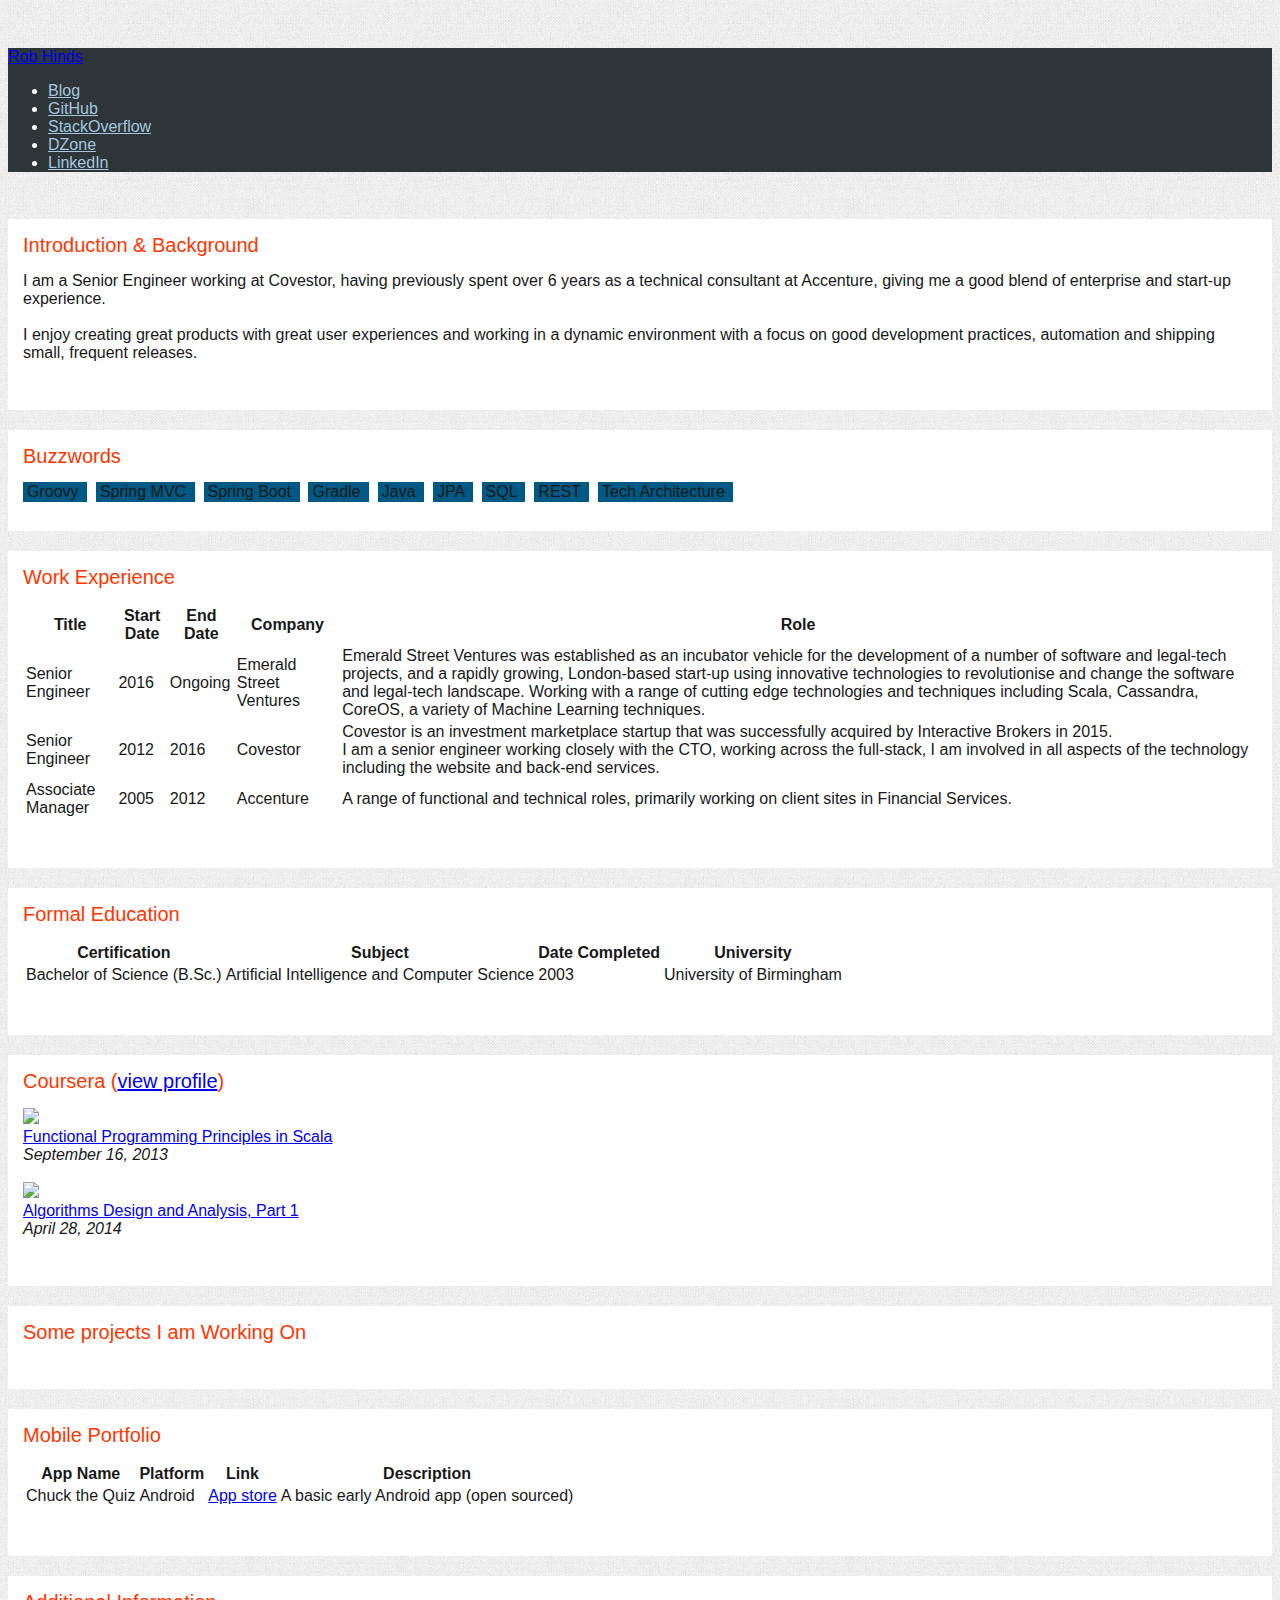
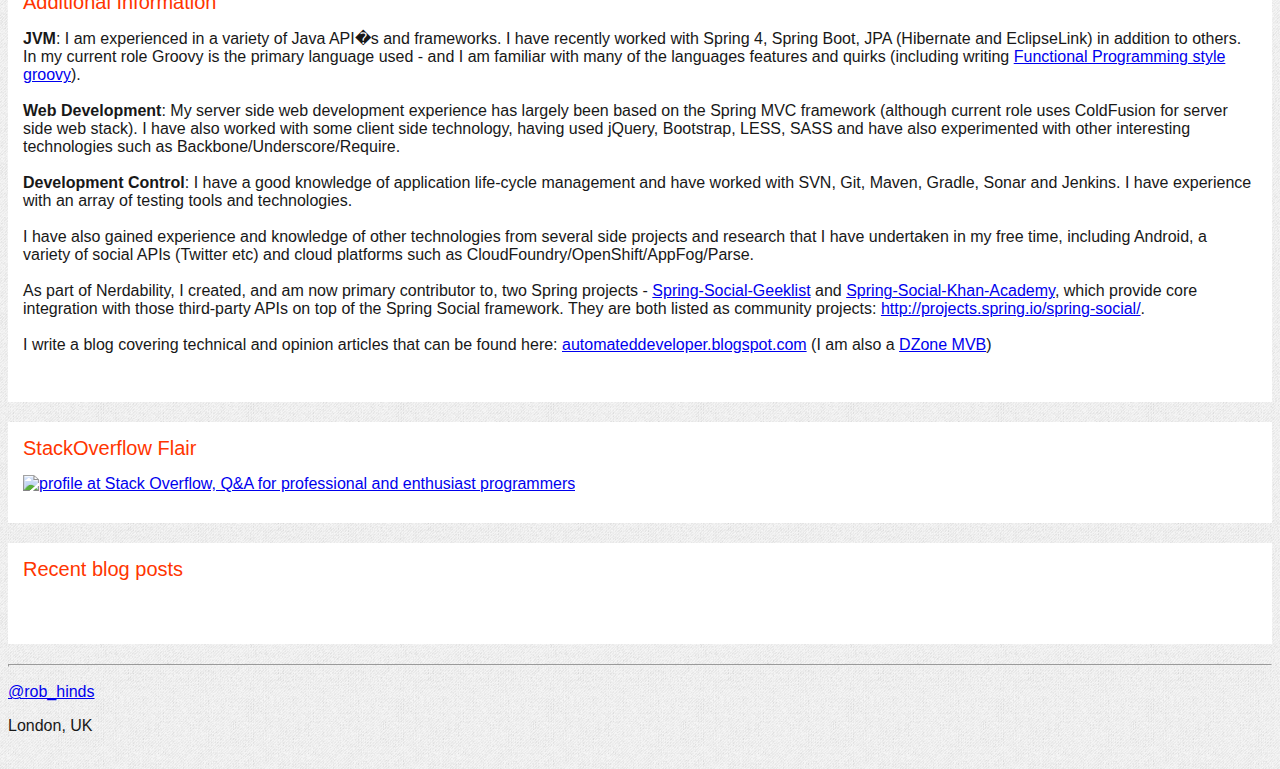
==== test.html @ 7975b992 "4" ====
<!DOCTYPE html>
<html lang="en">
	<head>
	<meta charset="utf-8">
	<meta http-equiv="X-UA-Compatible" content="IE=edge">
	<meta name="viewport" content="width=device-width, initial-scale=1">

	<title>Michael McCarty</title>

	<link rel="icon" type="image/png" href="./img/favicon.png">	

	<!--  WebFonts  -->
	<link href="./css/css" rel="stylesheet" type="text/css">

	<!-- Twitter Bootstrap CSS -->
	<link rel="stylesheet" href="https://maxcdn.bootstrapcdn.com/bootstrap/3.3.6/css/bootstrap.min.css" integrity="sha384-1q8mTJOASx8j1Au+a5WDVnPi2lkFfwwEAa8hDDdjZlpLegxhjVME1fgjWPGmkzs7" crossorigin="anonymous">

	<!-- Core StyleSheet -->
	<link rel="stylesheet" type="text/css" href="./css/main_style.css">
	<link rel="stylesheet" type="text/css" href="./css/bootstrap-override.css">
</head>

	<body>
		<nav class="navbar navbar-inverse navbar-fixed-top">
	<div class="container">
		<div class="navbar-header">
			<a class="navbar-brand" href="#">
				Rob Hinds
			</a>
		</div>
		<div id="navbar" class="navbar-collapse collapse">
			<ul class="nav navbar-nav navbar-right">
				
					<li><a target='_blank' href="http://automateddeveloper.blogspot.com/">Blog</a></li>
				
					<li><a target='_blank' href="https://github.com/michaelmccarty">GitHub</a></li>
				
					<li><a target='_blank' href="http://stackoverflow.com/users/258813/rhinds">StackOverflow</a></li>
				
					<li><a target='_blank' href="https://dzone.com/users/899489/rhinds.html">DZone</a></li>
				
					<li><a target='_blank' href="https://www.linkedin.com/pub/rob-hinds/21/361/3b1">LinkedIn</a></li>
				
			</ul>
		</div>
	</div>
</nav><br/>

		<div class="container">
			<div class="row">
	<div class="col-md-9 rightBorder">
		<div id="introBubble" class="rounded_panel txt_lightgrey">
	<div class="top-rounded-panel grey-bg">
		<h1 id="user-intro">Introduction &amp; Background</h1>
	</div>
	<div class="content-rounded-panel">
		<div id="introBlurb">
			I am a Senior Engineer working at Covestor, having previously spent over 6 years as a technical consultant at Accenture, giving me a good blend of enterprise and start-up experience. <br/><br/>
			I enjoy creating great products with great user experiences and working in a dynamic environment with a focus on good development practices, automation and shipping small, frequent releases.
		</div>
		<br>
	</div>
</div>

		<div id="skillsBubble" class="rounded_panel txt_lightgrey">
	<div class="top-rounded-panel grey-bg">
		<h1 id="user-skills">Buzzwords</h1>
	</div>
	<div class="content-rounded-panel">

		<div id="skills">
			
				<span class="label label-info label-padded"> Groovy </span> &nbsp;  
			
				<span class="label label-info label-padded"> Spring MVC </span> &nbsp;  
			
				<span class="label label-info label-padded"> Spring Boot </span> &nbsp;  
			
				<span class="label label-info label-padded"> Gradle </span> &nbsp;  
			
				<span class="label label-info label-padded"> Java </span> &nbsp;  
			
				<span class="label label-info label-padded"> JPA </span> &nbsp;  
			
				<span class="label label-info label-padded"> SQL </span> &nbsp;  
			
				<span class="label label-info label-padded"> REST </span> &nbsp;  
			
				<span class="label label-info label-padded"> Tech Architecture </span> &nbsp;  
			
		</div>
	</div>
</div>

		<div class="rounded_panel txt_lightgrey">
	<div class="top-rounded-panel grey-bg">
		<h1>Work Experience</h1>
	</div>
	<div class="content-rounded-panel">
		<div>
			<table class="table table-striped table-hover table-condensed">
				<thead>
					<tr>
						<th><a style="cursor: pointer;">Title</a></th>
						<th><a style="cursor: pointer;">Start Date</a></th>
						<th><a style="cursor: pointer;">End Date</a></th>
						<th><a style="cursor: pointer;">Company</a></th>
						<th class="hidden-sm hidden-xs" ><a style="cursor: pointer;">Role</a></th>
					</tr>
				</thead>
				<tbody>
					
						<tr>
							<td>Senior Engineer</td>
							<td>2016</td>
							<td>Ongoing</td>
							<td>Emerald Street Ventures</td>
							<td class="hidden-sm hidden-xs" >Emerald Street Ventures was established as an incubator vehicle for the development of a number of software and legal-tech projects, and a rapidly growing, London-based start-up using innovative technologies to revolutionise and change the software and legal-tech landscape. Working with a range of cutting edge technologies and techniques including Scala, Cassandra, CoreOS, a variety of Machine Learning techniques.</td>
						</tr>
					
						<tr>
							<td>Senior Engineer</td>
							<td>2012</td>
							<td>2016</td>
							<td>Covestor</td>
							<td class="hidden-sm hidden-xs" >Covestor is an investment marketplace startup that was successfully acquired by Interactive Brokers in 2015. <br/> I am a senior engineer working closely with the CTO, working across the full-stack, I am involved in all aspects of the technology including the website and back-end services.</td>
						</tr>
					
						<tr>
							<td>Associate Manager</td>
							<td>2005</td>
							<td>2012</td>
							<td>Accenture</td>
							<td class="hidden-sm hidden-xs" >A range of functional and technical roles, primarily working on client sites in Financial Services.</td>
						</tr>
					
				</tbody>
			</table>
		</div>
		<br>
	</div>
</div>

		<div class="rounded_panel txt_lightgrey">
	<div class="top-rounded-panel grey-bg">
		<h1>Formal Education</h1>
	</div>
	<div class="content-rounded-panel">
		<div>
			<table class="table table-striped table-hover table-condensed">
				<thead>
					<tr>
						<th><a style="cursor: pointer;">Certification</a></th>
						<th><a style="cursor: pointer;">Subject</a></th>
						<th><a style="cursor: pointer;">Date Completed</a></th>
						<th class="hidden-sm hidden-xs" ><a style="cursor: pointer;">University</a></th>
					</tr>
				</thead>
				<tbody>
					
						<tr id="EducationData_2500">
							<td>Bachelor of Science (B.Sc.)</td>
							<td>Artificial Intelligence and Computer Science</td>
							<td>2003</td>
							<td class="hidden-sm hidden-xs" >University of Birmingham</td>
						</tr>
					
				</tbody>
			</table>
		</div>
		<br>
	</div>
</div>

		
	<div id="coursesBubble" class="rounded_panel txt_lightgrey">
		<div class="top-rounded-panel grey-bg">
			<h1>Coursera (<a target='_blank' href="https://www.coursera.org/user/i/c6362b4056f755a04bef6a791a62102b">view profile</a>)</h1>
		</div>
		<div class="content-rounded-panel">
			<div id="courseraPanel">
				
				<div class="row">
					
						<div class="col-sm-5">
							<img src="https://d1z850dzhxs7de.cloudfront.net/topics/progfun/small-icon.hover.png">
						</div>
					
					<div class="col-sm-6">
						<a target='_blank' href="https://www.coursera.org/course/progfun">
							Functional Programming Principles in Scala
						</a><br/>
						<i>September 16, 2013</i>
					</div>
				</div><br/>
				
				<div class="row">
					
						<div class="col-sm-5">
							<img src="https://d1z850dzhxs7de.cloudfront.net/topics/algo/small-icon.hover.png">
						</div>
					
					<div class="col-sm-6">
						<a target='_blank' href="https://www.coursera.org/course/progfun">
							Algorithms Design and Analysis, Part 1
						</a><br/>
						<i>April 28, 2014</i>
					</div>
				</div><br/>
				
			</div>
		</div>
	</div>


		
	<div class="rounded_panel txt_lightgrey">
		<div class="top-rounded-panel grey-bg">
			<h1>Some projects I am Working On</h1>
		</div>
		<div class="content-rounded-panel" style="overflow: hidden;">
			<div>
				
					
					
					<div class="row">
					
						<div class="col-lg-6">
							<div class="github-widget" data-repo="robhinds/learning-neural-networks"></div>
						</div>
					
				
					
					
						<div class="col-lg-6">
							<div class="github-widget" data-repo="robhinds/akka-http-rest-api-sample"></div>
						</div>
					
					</div>
					
				
					
					
					<div class="row">
					
						<div class="col-lg-6">
							<div class="github-widget" data-repo="robhinds/twitter-sentiment-analysis"></div>
						</div>
					
				
					
					
						<div class="col-lg-6">
							<div class="github-widget" data-repo="robhinds/spring-reactor-twitter"></div>
						</div>
					
					</div>
					
				
					
					
					<div class="row">
					
						<div class="col-lg-6">
							<div class="github-widget" data-repo="robhinds/microservices"></div>
						</div>
					
				
					
					
						<div class="col-lg-6">
							<div class="github-widget" data-repo="robhinds/spring-social-geeklist"></div>
						</div>
					
					</div>
					
				
					
					
					<div class="row">
					
						<div class="col-lg-6">
							<div class="github-widget" data-repo="robhinds/spring-social-stackoverflow"></div>
						</div>
					
				
					
					
						<div class="col-lg-6">
							<div class="github-widget" data-repo="robhinds/food2vec"></div>
						</div>
					
					</div>
					
				
					
					
					<div class="row">
					
						<div class="col-lg-6">
							<div class="github-widget" data-repo="robhinds/SpringMongoIntegrationExample"></div>
						</div>
					
				
					
					
						<div class="col-lg-6">
							<div class="github-widget" data-repo="robhinds/SpringNeo4JWebApp"></div>
						</div>
					
					</div>
					
				
					
					
					<div class="row">
					
						<div class="col-lg-6">
							<div class="github-widget" data-repo="robhinds/AndroidChuckQuiz"></div>
						</div>
					
				
					
					
						<div class="col-lg-6">
							<div class="github-widget" data-repo="robhinds/AndroidRssReader"></div>
						</div>
					
					</div>
					
				
				
			</div>
		</div>
	</div>


		
	<div class="rounded_panel txt_lightgrey">
		<div class="top-rounded-panel grey-bg">
			<h1>Mobile Portfolio</h1>
		</div>
		<div class="content-rounded-panel">
			<div>
				<table class="table table-striped table-hover table-condensed">
					<thead>
						<tr>
							<th><a style="cursor: pointer;">App Name</a></th>
							<th><a style="cursor: pointer;">Platform</a></th>
							<th><a style="cursor: pointer;">Link</a></th>
							<th><a style="cursor: pointer;">Description</a></th>
						</tr>
					</thead>
					<tbody>
						
							<tr>
								<td>Chuck the Quiz</td>
								<td>Android</td>
								<td><a target='_blank' href="https://play.google.com/store/apps/details?id=com.tmm.android.chuck&feature=search_result#?t=W251bGwsMSwxLDEsImNvbS50bW0uYW5kcm9pZC5jaHVjayJd">App store</a></td>
								<td>A basic early Android app (open sourced)</td>
							</tr>
						
					</tbody>
				</table>
			</div>
			<br>
		</div>
	</div>


		
	<div class="rounded_panel txt_lightgrey">
		<div class="top-rounded-panel grey-bg">
			<h1>Additional Information</h1>
		</div>
		<div class="content-rounded-panel">
			<div>
				<strong>JVM</strong>: I am experienced in a variety of Java API�s and frameworks. I have recently worked with Spring 4, Spring Boot, JPA (Hibernate and EclipseLink) in addition to others.  In my current role Groovy is the primary language used - and I am familiar with many of the languages features and quirks (including writing <a target='_blank' href="https://dzone.com/articles/functional-programming-groovy">Functional Programming style groovy</a>). <br/><br/>
<strong>Web Development</strong>: My server side web development experience has largely been based on the Spring MVC framework (although current role uses ColdFusion for server side web stack). I have also worked with some client side technology, having used jQuery, Bootstrap, LESS, SASS and have also experimented with other interesting technologies such as Backbone/Underscore/Require.<br/><br/>
<strong>Development Control</strong>: I have a good knowledge of application life-cycle management and have worked with SVN, Git, Maven, Gradle, Sonar and Jenkins. I have experience with an array of testing tools and technologies.<br/><br/>
I have also gained experience and knowledge of other technologies from several side projects and research that I have undertaken in my free time, including Android, a variety of social APIs (Twitter etc) and cloud platforms such as CloudFoundry/OpenShift/AppFog/Parse. <br/><br/>
As part of Nerdability, I created, and am now primary contributor to, two Spring projects - <a target='_blank' href="https://github.com/robhinds/spring-social-geeklist">Spring-Social-Geeklist</a> and <a target='_blank' href="https://github.com/nerdability/spring-social-khan-academy">Spring-Social-Khan-Academy</a>, which provide core integration with those third-party APIs on top of the Spring Social framework. They are both listed as community projects: <a target='_blank' href="http://projects.spring.io/spring-social/">http://projects.spring.io/spring-social/</a>. <br/><br/>
I write a blog covering technical and opinion articles that can be found here: <a target='_blank' href="http://automateddeveloper.blogspot.com/">automateddeveloper.blogspot.com</a> (I am also a <a target='_blank' href="https://dzone.com/users/899489/rhinds.html">DZone MVB</a>)

			</div>
			<br>
		</div>
	</div>


	</div>
	<div class="col-md-3">
		
	<div class="rounded_panel txt_lightgrey">
		<div class="top-rounded-panel grey-bg">
			<h1>StackOverflow Flair</h1>
		</div>
		<div class="content-rounded-panel">
			<div id="stackScore">
				<a target='_blank' href="http://stackoverflow.com/users/258813/rhinds">
					<img src="http://stackoverflow.com/users/flair/258813.png" width="208" height="58" 
						alt="profile at Stack Overflow, Q&amp;A for professional and enthusiast programmers" 
						title="profile at Stack Overflow, Q&amp;A for professional and enthusiast programmers">
				</a>
			</div>
		</div>
	</div>


		
	<div id="blogBubble" class="rounded_panel txt_lightgrey">
		<div class="top-rounded-panel grey-bg">
			<h1>Recent blog posts</h1>
		</div>
		<div class="content-rounded-panel">
			<div id="blogArticles">
			</div>
			<br>
		</div>
	</div>



	</div>
</div>

			<footer>
	<hr size="3">
	
		<p><a target='_blank' href="https://twitter.com/rob_hinds">@rob_hinds</a></p>
	
	<p>London, UK</p>
	<br>
</footer>

		</div>
		<script src="https://ajax.googleapis.com/ajax/libs/jquery/1.11.3/jquery.min.js"></script>
<script type="text/javascript" async="" src="./js/jquery.githubRepoWidget.custom.js"></script>


	<script  type="text/javascript">
	(function() {
		
		$.get("http://automateddeveloper.blogspot.com/feeds/posts/default?alt=rss", function (data) {
			$(data).find("entry").each(function () { // or "item" or whatever suits your feed
        			var el = $(this);
        			console.log("------------------------");
        			console.log("title      : " + el.find("link").text());
        			console.log("author     : " + el.find("title").text());
    			});
		},
     		"jsonp");
	})();
	</script>


	</body>
</html>
---- css/main_style.css ----
body {
	background: url('../img/gray_jean.png');
	padding-top: 40px;
	color: rgb(24, 24, 24);
}

html, body {
	height: 100%;
	font-family: 'Source Sans Pro', Helvetica, Arial, sans-serif;
	font-size:16px;
}
table {
	font-family: 'Source Sans Pro', Helvetica, Arial, sans-serif;
	font-size:16px;
}

.overlay { 
  display:none; 
  position:absolute; 
  background:#fff; 
}
.img-load { 
  position:absolute; 
}
.uppercase{
	text-transform: uppercase;
}

.text-justify{
	text-align:justify;
	text-justify:inter-word;
}
.text-center{
	text-align:center
}

#masthead {
	height:50px;
	min-width: 1000px;
}

#header_controls {
	bottom: 0;
	display:inline;
	position:relative;
}

.header_logo {
	width:auto;
	text-align: left;
	padding-left:0px;
	padding-right:30px;
	display:inline;
	position:relative; 
	left:0px;top:20px;
}


#header_container {
	/**background-color:#1E3D5A;**/
	background: #fff url('../images/txtDarkBground.png');
	
}

#inner_div {
	display:inline;
	
}

#container {
	margin:0 auto; 
	min-width: 1000px;
	/*max-width:1000px;*/
	min-height: 100%;
	margin-bottom: -30px;
	position: relative;
}

#left_col {
	width: 250px;
	float: left;
}


#page_content {
	margin-left: 250px;
	margin-right: 20px;
}


#footer {
	clear: both;
	height: 35px;
	position: relative;	
	margin:0 auto; 
	min-width: 1000px;
	/*max-width:1000px;*/
	color:white;
	font-size:small;
	text-align:center;
	padding-top:5px;
}

#footer_container{
	background: #262626; /*url('../images/txtDarkBground.png');*/
}

.clearfooter {
	height: 30px;
	clear: both;
}

.rounded_menu {
	padding-left:10px;
	padding-right:10px;
	padding-top:10px;
	padding-bottom:10px;
	margin-left:5px;
	margin-right:5px;
	margin-top:0px;
	margin-bottom:10px;
}
.top-rounded-panel {
	padding-left:15px;
    -moz-border-radius-topleft: 5px;
    -moz-border-radius-topright: 5px;
    -webkit-border-top-left-radius: 5px;
    -webkit-border-top-right-radius: 5px;
    border-top-left-radius: 5px;
    border-top-right-radius: 5px;
}
.top-rounded-panel h1{
	color: #ff3500;
	font-weight: 300;
	padding-top: 15px;
}
.content-rounded-panel {
	padding-left:10px;
	padding-right:10px;
	padding-bottom:10px;
	margin-left:5px;
	margin-right:5px;
	margin-bottom:10px;
}
.rounded_panel {
	padding-bottom:10px;
	margin-bottom:10px;
}

.box_width_med{
	max-width:70px;
}


.column_menu {
	margin-left:5px;
	margin-right:5px;
	margin-top:5px;
	margin-bottom:5px;
	font-size:9px;
}

.light_grey {
	background-color:#ececec;
}

.secondary_blocks{
	background-color:#e6e6e6;
}

.login_menu {
	width: 300px;
}

.lighter_grey {
	background-color:#ECEFE6;
}

.dark_grey {
	background-color:#C7C7C7;
	color: white;
}

.medium_blue_faded{
	background: #ffca40;
	color: white; 
}

.small_text_white > a{
	color: #EEF6F9;
	font-weight:900;
}
.txt_lightgrey {
	background-color:white;
	border-color: #ABABAB;
	border-bottom-style: solid;
	border-bottom-width: 0px;
	border-right-style: solid;
	border-right-width: 0px;
	margin-bottom:20px;
}

img {  
	border-style: none;
}

h1 {
	color:white;
	font-size:20px;
	margin-bottom:15px;
	font-weight: 200;
}


h2 {
	font-size:14px;
	color:#EC5D35;
	font-weight:bold;
	margin:1px 0;
}

.nerdScoreHeader{
	font-size:75px; 
	text-align:center;
	font-weight: 100; 
	line-height: normal;
	background-color: #ff6840;
	color: #ffd873;
}



.search-row > td{
	padding-bottom: 10px;
	padding-left:10px;  
	padding-top:10px; 
}
.search-score{
	font-size:25px;
	font-style:bold; 
    color:#ffd873;
	text-align:center; 
}
.small_text{
	font-size:x-small;
	font-style:italic;
    color: #999999;
}

.small_text_white{
	font-size:x-small;
	font-style:italic;
    font-weight:bold;
    color: #ffffff;
}

.text_white{
	font-size:small;
	font-style:italic;
    font-weight:bold;
    text-align:center;
    color: #ffffff;
}


.small_text a{
	text-decoration: none;
}


textarea{
    width:100%;
}
.autoWidth{
	width:100%;
}
.ninetyFivePercent{
	width:95%;
}
.ninetyNinePercent{
	width:99%;
}

.activityHighlight{
    font-size: 8px;
    padding: 0 4px;
    color: white;
    font-weight: bold;
    text-transform: uppercase;
    margin-right: 4px;
    display: inline-block;
}

.activityStatus{
    background-color: #6A9BC8;
}

.mousePointer{
	cursor: pointer;
}

span.headerLeft {
	position: absolute;
	left: 0;
}
span.headerRight {
	position: absolute;
	right: 0;
}
div.headerInline {
	position: relative;
	width: 100%;
}
.headerInline ul {
	margin-top: 4px;
	padding-top:4px;
	margin-left: 5px;
	padding-left: 5px;
}
.headerInline ul li {
	float:left;
	list-style-type:none;
	padding-right:40px;
}
.headerInline ul li a {
	text-decoration:none;
}

/** popup styling  **/
.popupBackground{  
 	display:none;  
 	position:fixed;  
 	_position:absolute; /* hack for internet explorer 6*/  
 	height:100%;  
 	width:100%;  
 	top:0;  
	left:0;  
	background:#000000;  
	border:1px solid #cecece;  
	z-index:1;  
}
.popupWindow{
 	display:none;
 	position:fixed;
 	_position:absolute; /* hack for internet explorer 6*/
 	height:310px;
 	width:350px;
 	background:#FFFFFF;
 	border:2px solid #cecece;
 	z-index:2;
 	padding:12px;
 	font-size:13px;
 	overflow:auto;
}  
.popupWindow h1{  
 	text-align:left;  
 	color:#6FA5FD;  
 	font-size:22px;  
 	font-weight:700;  
 	border-bottom:1px dotted #D3D3D3;  
 	padding-bottom:2px;  
 	margin-bottom:20px;  
}
.popupWindow a{
 	text-decoration: none;
}	

.popupWindowClose{  
	font-size:14px;  
 	line-height:14px;  
 	right:6px;  
 	top:4px;  
 	position:absolute;  
 	color:#6fa5fd;  
 	font-weight:700;  
 	display:block;  
}

label.error { float: none; color: red; padding-left: .5em; vertical-align: top; }

.sketchit { 
	color:#999999;
	font-weight: normal;
	font-style: normal;
	font-size:22px;
}
.shadow {
	-moz-box-shadow: 3px 3px 4px #000;
	-webkit-box-shadow: 3px 3px 4px #000;
	box-shadow: 3px 3px 4px #000;
	/* For IE 8 */
	-ms-filter: "progid:DXImageTransform.Microsoft.Shadow(Strength=4, Direction=135, Color='#000000')";
	/* For IE 5.5 - 7 */
	filter: progid:DXImageTransform.Microsoft.Shadow(Strength=4, Direction=135, Color='#000000');
}

.loginTable {
	border-collapse:collapse; 
}
td.loginRow {
	padding:2px;
}

.small-padding {	
	padding-bottom: 5px; 
}
.company-spacing {
	padding-right: 15px; 
}
.cta-btn{
	font-size: 2em;
}

.github-box {
	margin-top: 15px;
}
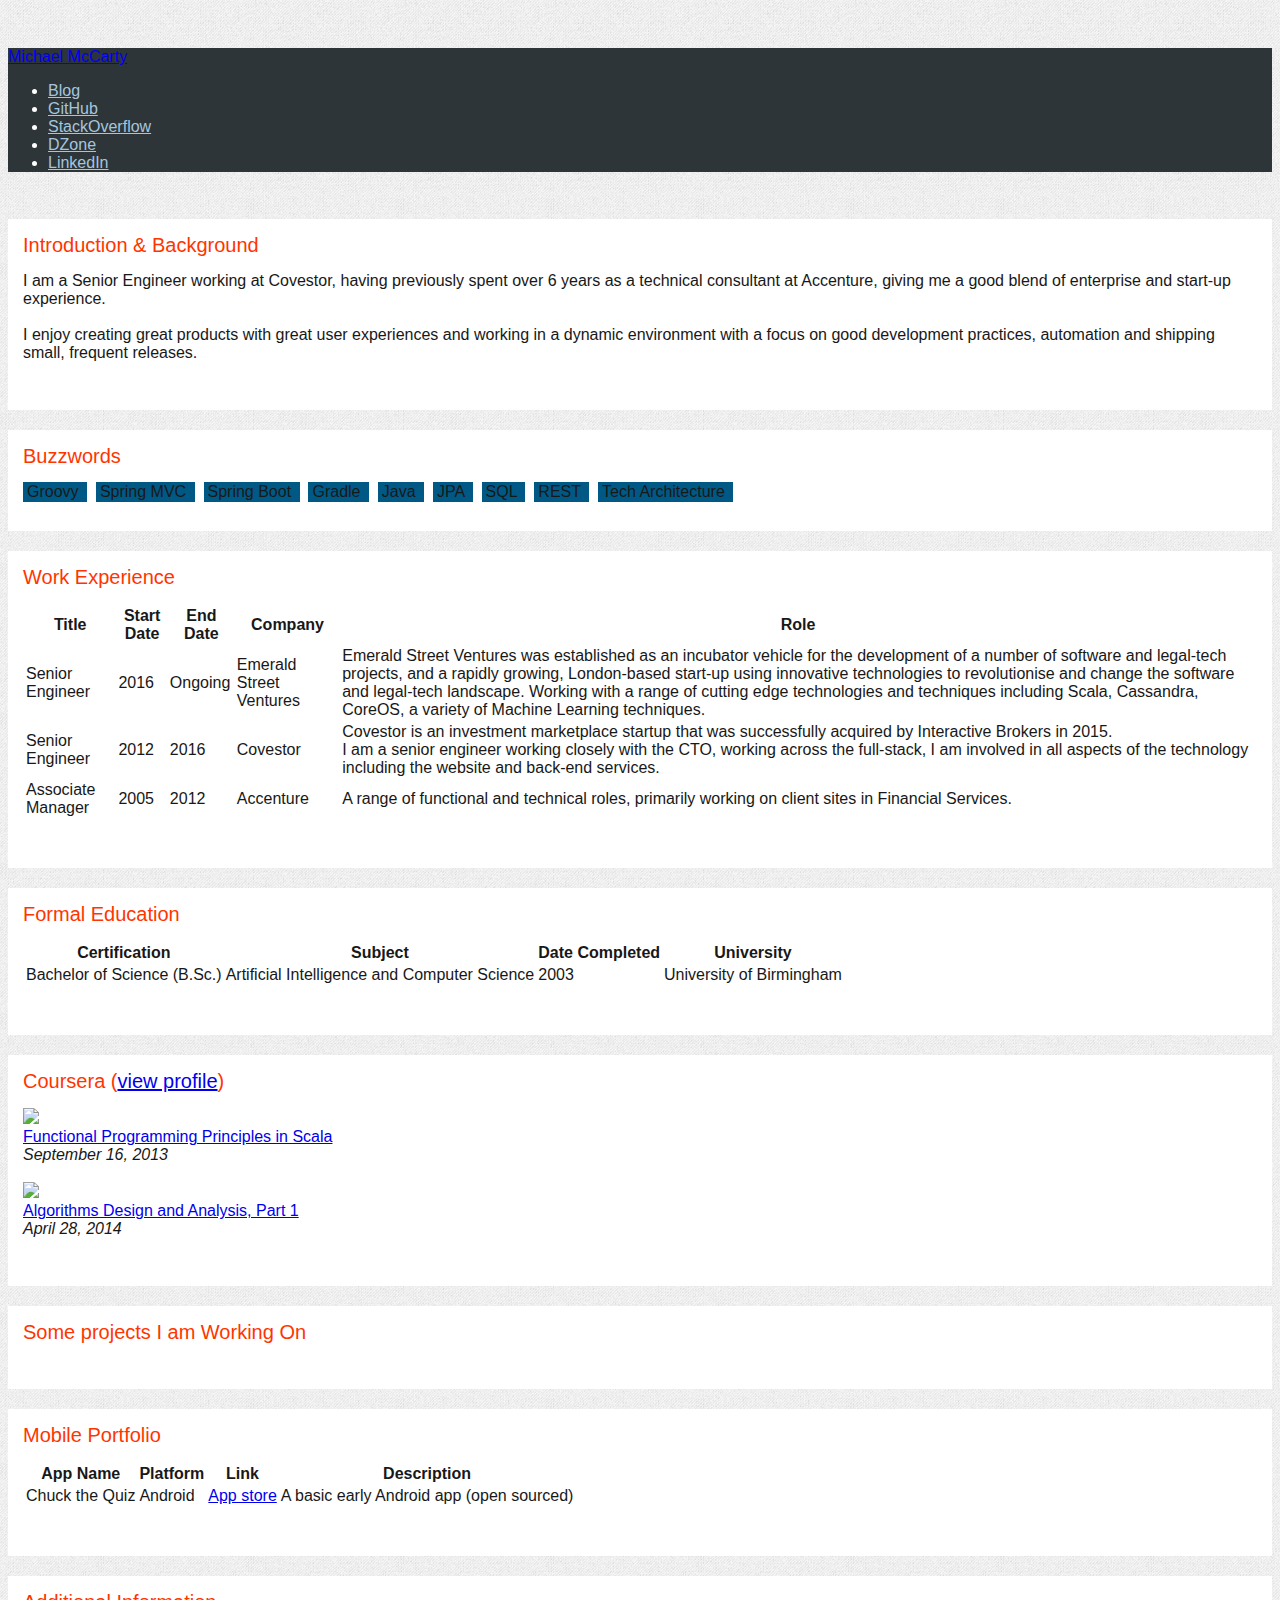
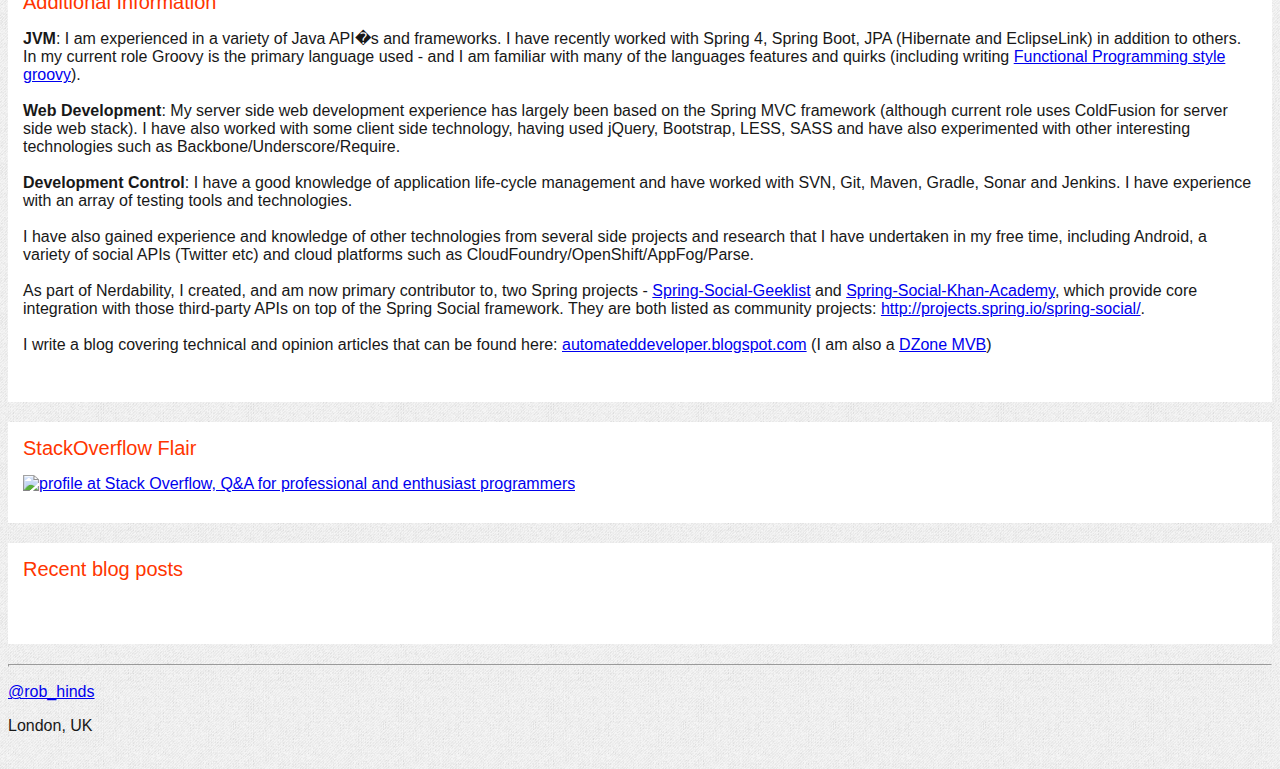
==== commit 278b387e: "5" ====
--- a/test.html
+++ b/test.html
@@ -26,7 +26,7 @@
 	<div class="container">
 		<div class="navbar-header">
 			<a class="navbar-brand" href="#">
-				Rob Hinds
+				Michael McCarty
 			</a>
 		</div>
 		<div id="navbar" class="navbar-collapse collapse">
@@ -227,7 +227,7 @@
 					<div class="row">
 					
 						<div class="col-lg-6">
-							<div class="github-widget" data-repo="robhinds/learning-neural-networks"></div>
+							<div class="github-widget" data-repo="michaelmccarty/iria"></div>
 						</div>
 					
 				
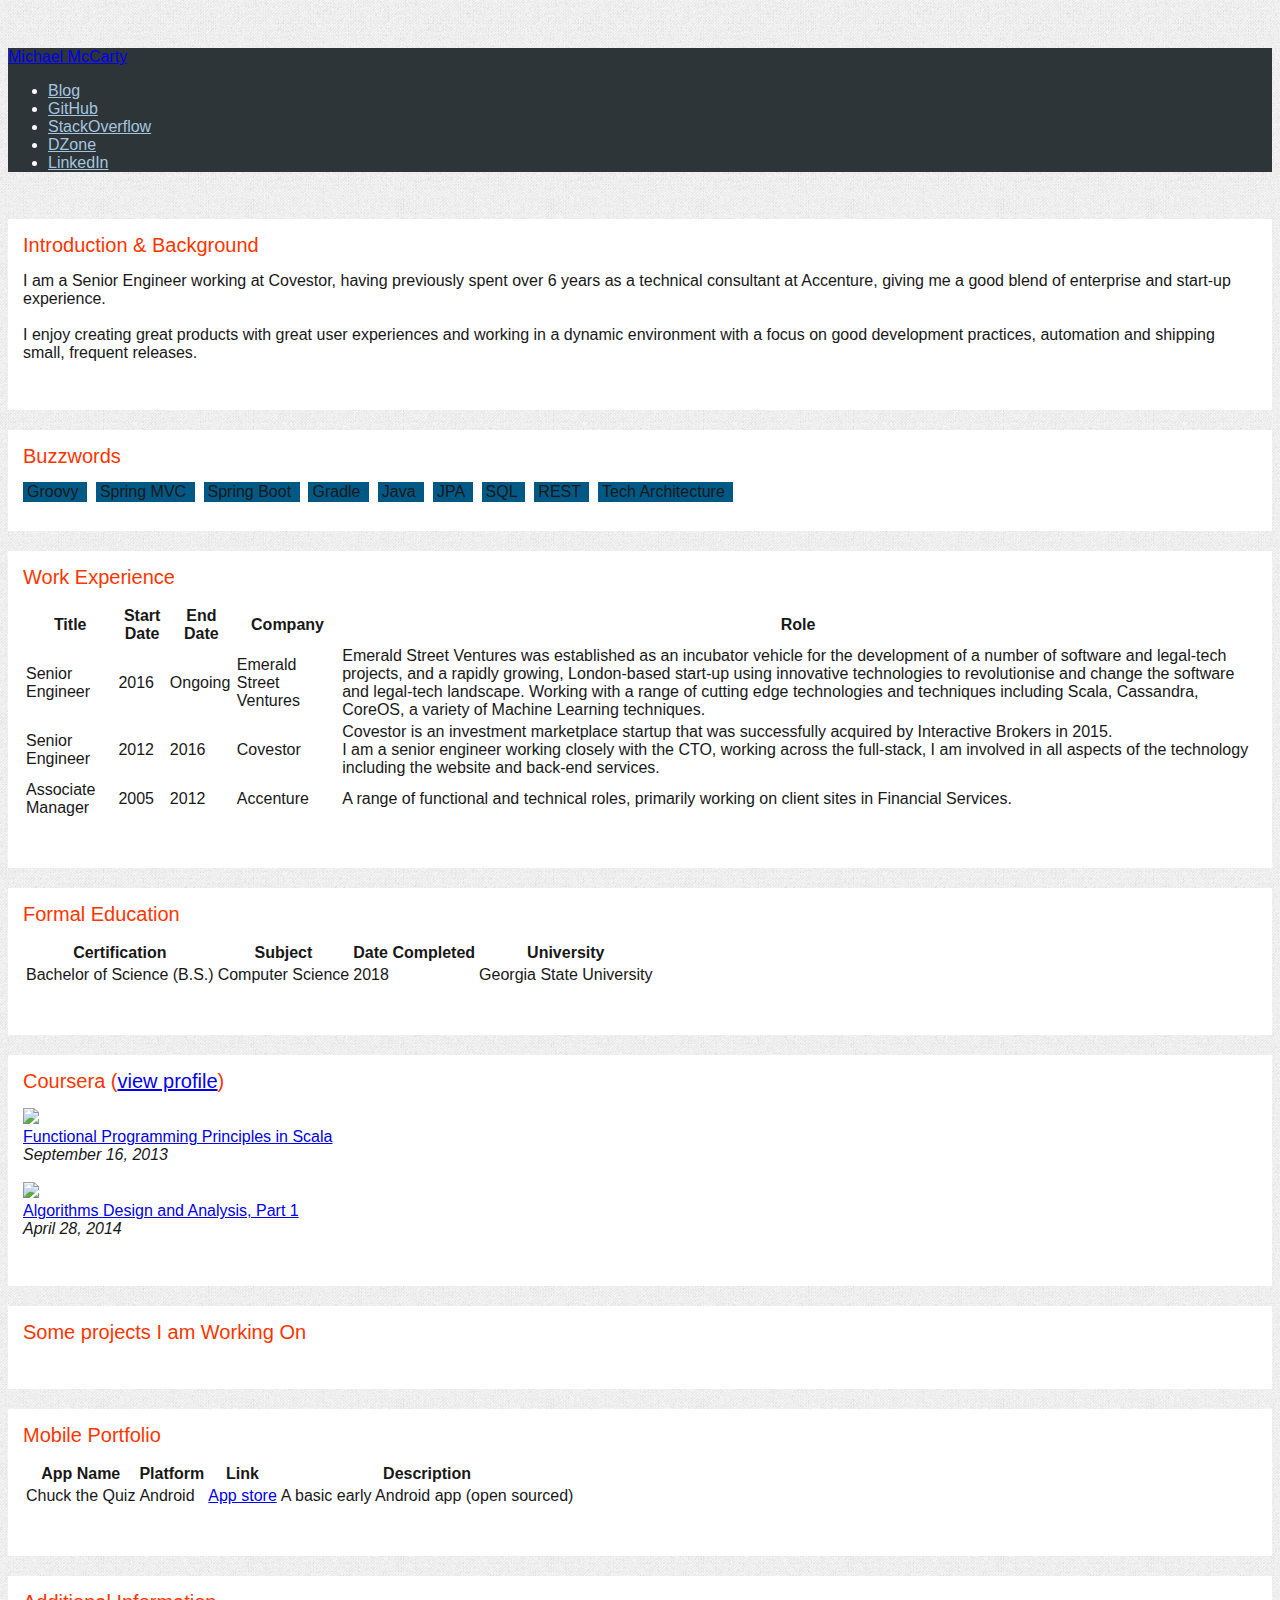
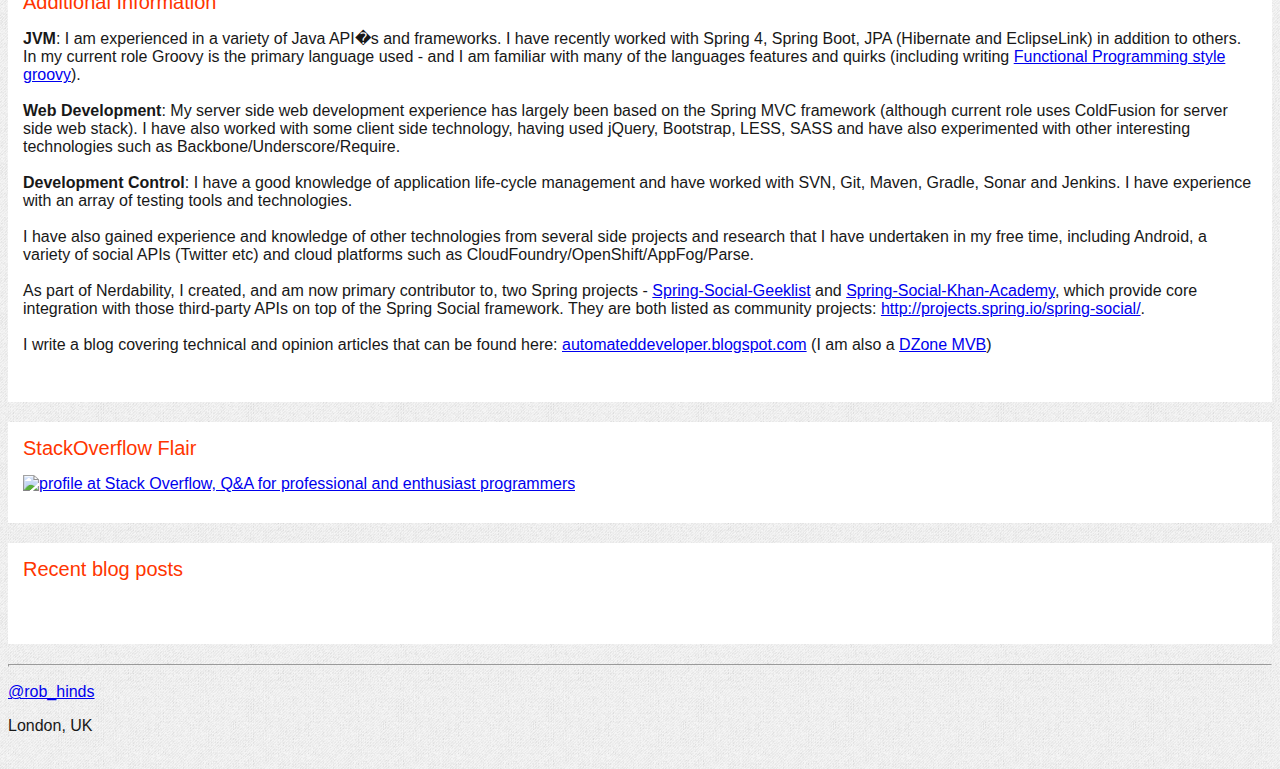
==== commit 15d9cfc3: "6" ====
--- a/test.html
+++ b/test.html
@@ -22,6 +22,12 @@
 </head>
 
 	<body>
+	<script src="http://ajax.googleapis.com/ajax/libs/jquery/1.7.2/jquery.min.js"></script>
+	<script src="jquery.github.repos.min.js"></script>
+	<script>
+		$('.github-repos').githubRepos();
+	</script>
+	
 		<nav class="navbar navbar-inverse navbar-fixed-top">
 	<div class="container">
 		<div class="navbar-header">
@@ -160,10 +166,10 @@
 				<tbody>
 					
 						<tr id="EducationData_2500">
-							<td>Bachelor of Science (B.Sc.)</td>
-							<td>Artificial Intelligence and Computer Science</td>
-							<td>2003</td>
-							<td class="hidden-sm hidden-xs" >University of Birmingham</td>
+							<td>Bachelor of Science (B.S.)</td>
+							<td>Computer Science</td>
+							<td>2018</td>
+							<td class="hidden-sm hidden-xs" >Georgia State University</td>
 						</tr>
 					
 				</tbody>
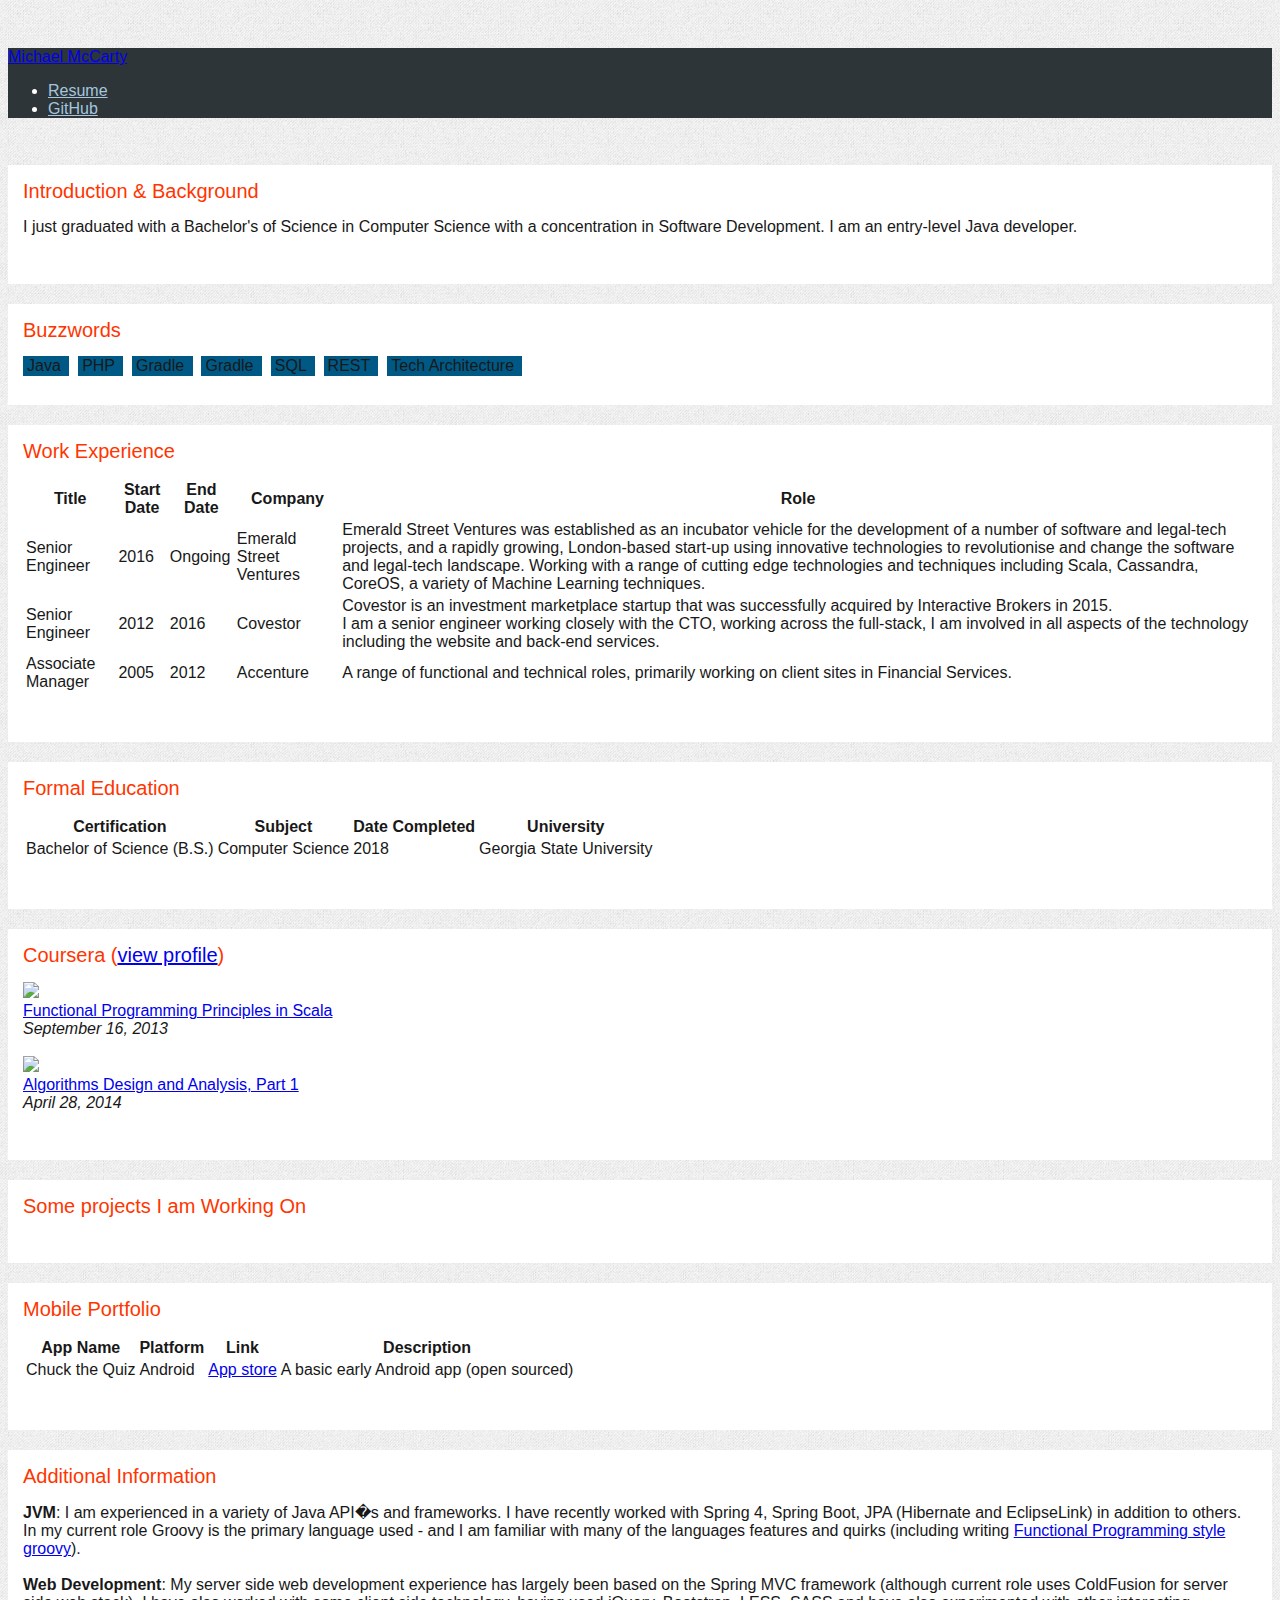
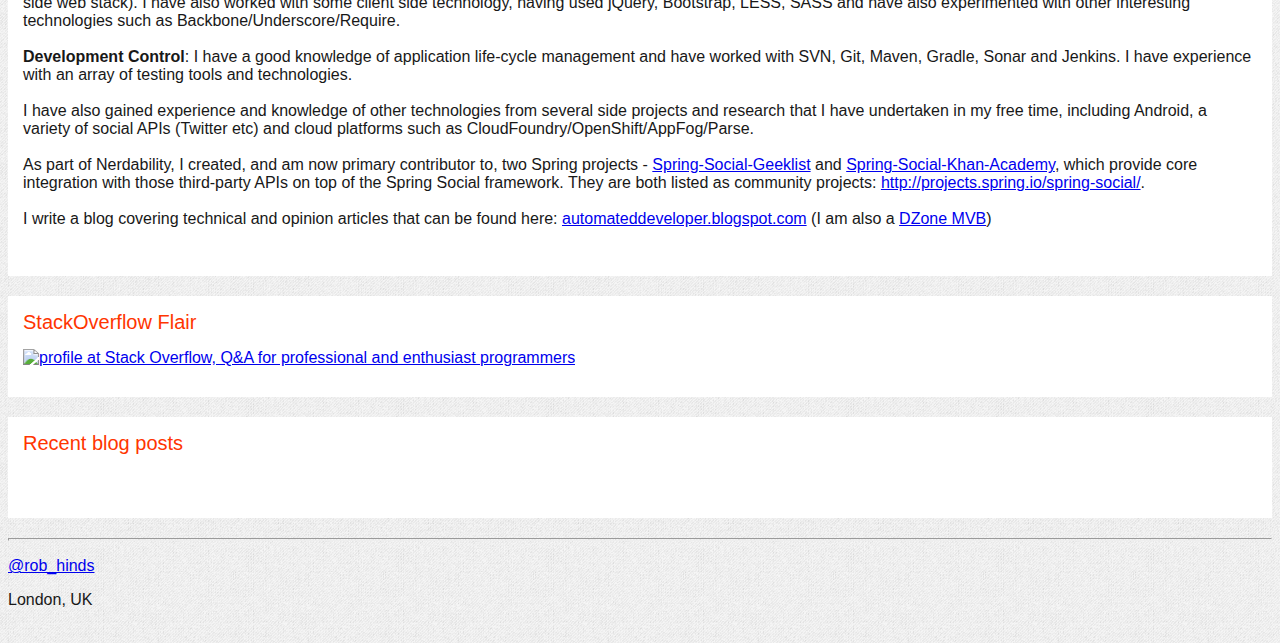
==== commit 04e990ec: "13" ====
--- a/test.html
+++ b/test.html
@@ -22,12 +22,6 @@
 </head>
 
 	<body>
-	<script src="http://ajax.googleapis.com/ajax/libs/jquery/1.7.2/jquery.min.js"></script>
-	<script src="jquery.github.repos.min.js"></script>
-	<script>
-		$('.github-repos').githubRepos();
-	</script>
-	
 		<nav class="navbar navbar-inverse navbar-fixed-top">
 	<div class="container">
 		<div class="navbar-header">
@@ -38,15 +32,9 @@
 		<div id="navbar" class="navbar-collapse collapse">
 			<ul class="nav navbar-nav navbar-right">
 				
-					<li><a target='_blank' href="http://automateddeveloper.blogspot.com/">Blog</a></li>
-				
+					<li><a target='_blank' href="https://michaelmccarty.github.io/MICHAELMCCARTY.docx">Resume</a></li>
+					
 					<li><a target='_blank' href="https://github.com/michaelmccarty">GitHub</a></li>
-				
-					<li><a target='_blank' href="http://stackoverflow.com/users/258813/rhinds">StackOverflow</a></li>
-				
-					<li><a target='_blank' href="https://dzone.com/users/899489/rhinds.html">DZone</a></li>
-				
-					<li><a target='_blank' href="https://www.linkedin.com/pub/rob-hinds/21/361/3b1">LinkedIn</a></li>
 				
 			</ul>
 		</div>
@@ -62,8 +50,7 @@
 	</div>
 	<div class="content-rounded-panel">
 		<div id="introBlurb">
-			I am a Senior Engineer working at Covestor, having previously spent over 6 years as a technical consultant at Accenture, giving me a good blend of enterprise and start-up experience. <br/><br/>
-			I enjoy creating great products with great user experiences and working in a dynamic environment with a focus on good development practices, automation and shipping small, frequent releases.
+			I just graduated with a Bachelor's of Science in Computer Science with a concentration in Software Development. I am an entry-level Java developer. <br/>
 		</div>
 		<br>
 	</div>
@@ -77,17 +64,13 @@
 
 		<div id="skills">
 			
-				<span class="label label-info label-padded"> Groovy </span> &nbsp;  
-			
-				<span class="label label-info label-padded"> Spring MVC </span> &nbsp;  
-			
-				<span class="label label-info label-padded"> Spring Boot </span> &nbsp;  
+				<span class="label label-info label-padded"> Java </span> &nbsp;  
+				
+				<span class="label label-info label-padded"> PHP </span> &nbsp;  
 			
 				<span class="label label-info label-padded"> Gradle </span> &nbsp;  
-			
-				<span class="label label-info label-padded"> Java </span> &nbsp;  
-			
-				<span class="label label-info label-padded"> JPA </span> &nbsp;  
+				
+				<span class="label label-info label-padded"> Gradle </span> &nbsp;  
 			
 				<span class="label label-info label-padded"> SQL </span> &nbsp;  
 			
@@ -240,18 +223,18 @@
 					
 					
 						<div class="col-lg-6">
-							<div class="github-widget" data-repo="robhinds/akka-http-rest-api-sample"></div>
-						</div>
-					
-					</div>
-					
-				
-					
-					
-					<div class="row">
-					
-						<div class="col-lg-6">
-							<div class="github-widget" data-repo="robhinds/twitter-sentiment-analysis"></div>
+							<div class="github-widget" data-repo="michaelmccarty/michaelmccarty.github.io"></div>
+						</div>
+					
+					</div>
+					
+				
+					
+					
+					<div class="row">
+					
+						<div class="col-lg-6">
+							<div class="github-widget" data-repo="jawj/github-widget"></div>
 						</div>
 					
 				
